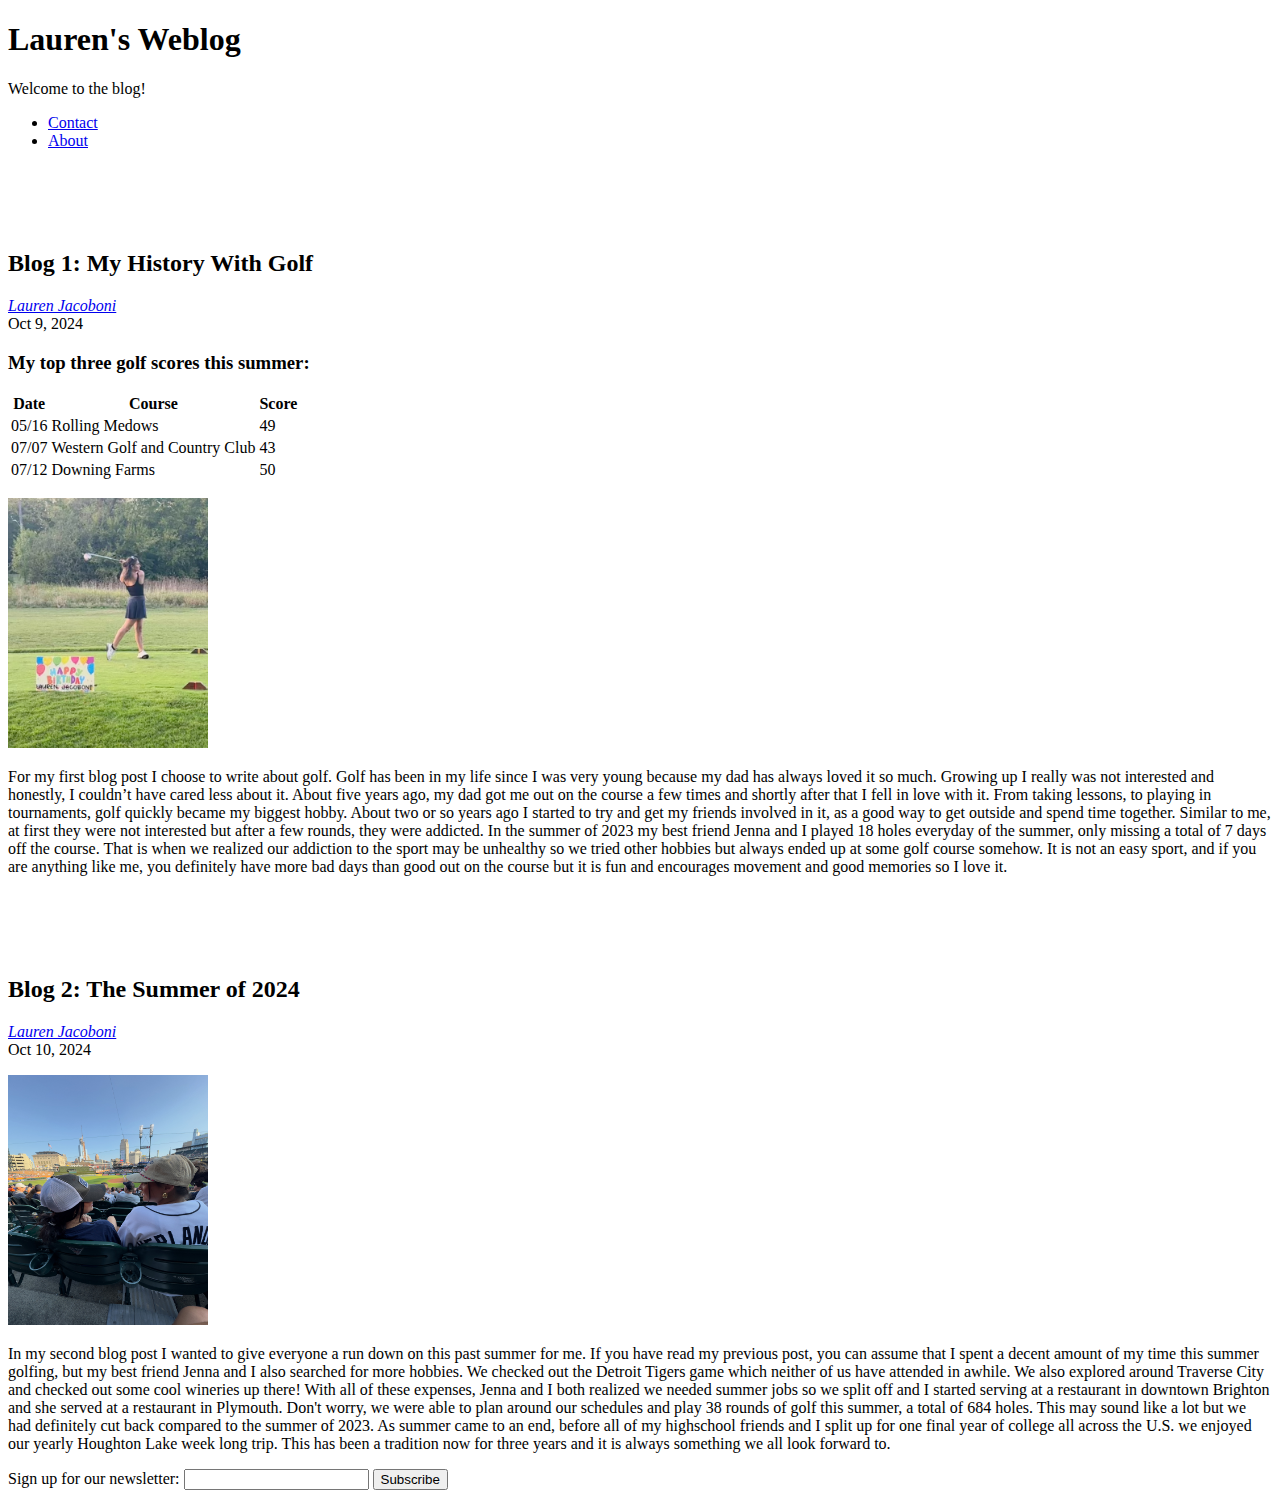
==== index.html @ e2de6ac0 "Added Table and email newletter signup" ====
<!DOCTYPE html>
<html lang="en">
<head>
    <meta charset="UTF-8">
    <meta name="viewport" content="width=device-width, initial-scale=1.0">
    <title>Lauren's Blog</title>
</head>
<body>
    <header>
        <h1>Lauren's Weblog</h1>
        <p>Welcome to the blog!</p>
        <nav>
            <ul>
                <li><a href="contact.html">Contact</a></li>
                <li><a href="about.html">About</a></li>
            </ul>
        </nav> 
    </header>   
    <section id="blog">
        <article class="blog-post" style="margin-top: 100px;">
            <h2>Blog 1: My History With Golf</h2>
            <address class="author"><a rel="author" href="www.linkedin.com/in/lauren-j-526903240">Lauren Jacoboni</a></address>
            <time datetime="2024-10-09" title="October 9, 2024">Oct 9, 2024</time>
            <h3>My top three golf scores this summer:</h3>
            <table>
                <tr>
                    <th>Date</th>
                    <th>Course</th>
                    <th>Score</th>
                </tr>
                <tr>
                    <td>05/16 </td>
                    <td>Rolling Medows</td>
                    <td> 49</td>
                </tr>
                <tr>
                    <td>07/07  </td>
                    <td>Western Golf and Country Club</td>
                    <td> 43</td>
                </tr>
                <tr>
                    <td>07/12  </td>
                    <td>Downing Farms</td>
                    <td> 50</td>
                </tr>
            </table>
            <p><img alt="Me swinging a golf club at Western Golf and Country Club on my birthday." src="images/Golf.jpg" width="200" height="250" /></p>
            <p>
                For my first blog post I choose to write about golf. Golf has been in my life since I was very young because my dad has always loved it so much. Growing up I really was not interested and honestly, I couldn’t have cared less about it. About five years ago, my dad got me out on the course a few times and shortly after that I fell in love with it. From taking lessons, to playing in tournaments, golf quickly became my biggest hobby. About two or so years ago I started to try and get my friends involved in it, as a good way to get outside and spend time together. Similar to me, at first they were not interested but after a few rounds, they were addicted. In the summer of 2023 my best friend Jenna and I played 18 holes everyday of the summer, only missing a total of 7 days off the course. That is when we realized our addiction to the sport may be unhealthy so we tried other hobbies but always ended up at some golf course somehow. It is not an easy sport, and if you are anything like me, you definitely have more bad days than good out on the course but it is fun and encourages movement and good memories so I love it. 
            </p>
        </article>
        <article class="blog-post" style="margin-top: 100px;">
            <h2>Blog 2: The Summer of 2024</h2>
            <address class="author"><a rel="author" href="www.linkedin.com/in/lauren-j-526903240">Lauren Jacoboni</a></address>
            <time datetime="2024-10-10" title="October 10, 2024">Oct 10, 2024</time>
            <p><img alt="My friend Jenna and I at the Detroit tigers game." src="images/Tigers.jpeg" width="200" height="250" /></p>
            <p>
                In my second blog post I wanted to give everyone a run down on this past summer for me. If you have read my previous post, you can assume that I spent a decent amount of my time this summer golfing, but my best friend Jenna and I also searched for more hobbies. We checked out the Detroit Tigers game which neither of us have attended in awhile. We also explored around Traverse City and checked out some cool wineries up there! With all of these expenses, Jenna and I both realized we needed summer jobs so we split off and I started serving at a restaurant in downtown Brighton and she served at a restaurant in Plymouth. Don't worry, we were able to plan around our schedules and play 38 rounds of golf this summer,  a total of  684 holes. This may sound like a lot but we had definitely cut back compared to the summer of 2023. As summer came to an end, before all of my highschool friends and I split up for one final year of college all across the U.S. we enjoyed our yearly Houghton Lake week long trip. This has been a tradition now for three years and it is always something we all look forward to. 
            </p>
        </article>
    </section>
    <section>
        <form>
            <label>Sign up for our newsletter:
                <input type="text">
            </label>
            <button>Subscribe</button>
        </form>
    </section>
</body>
</html>
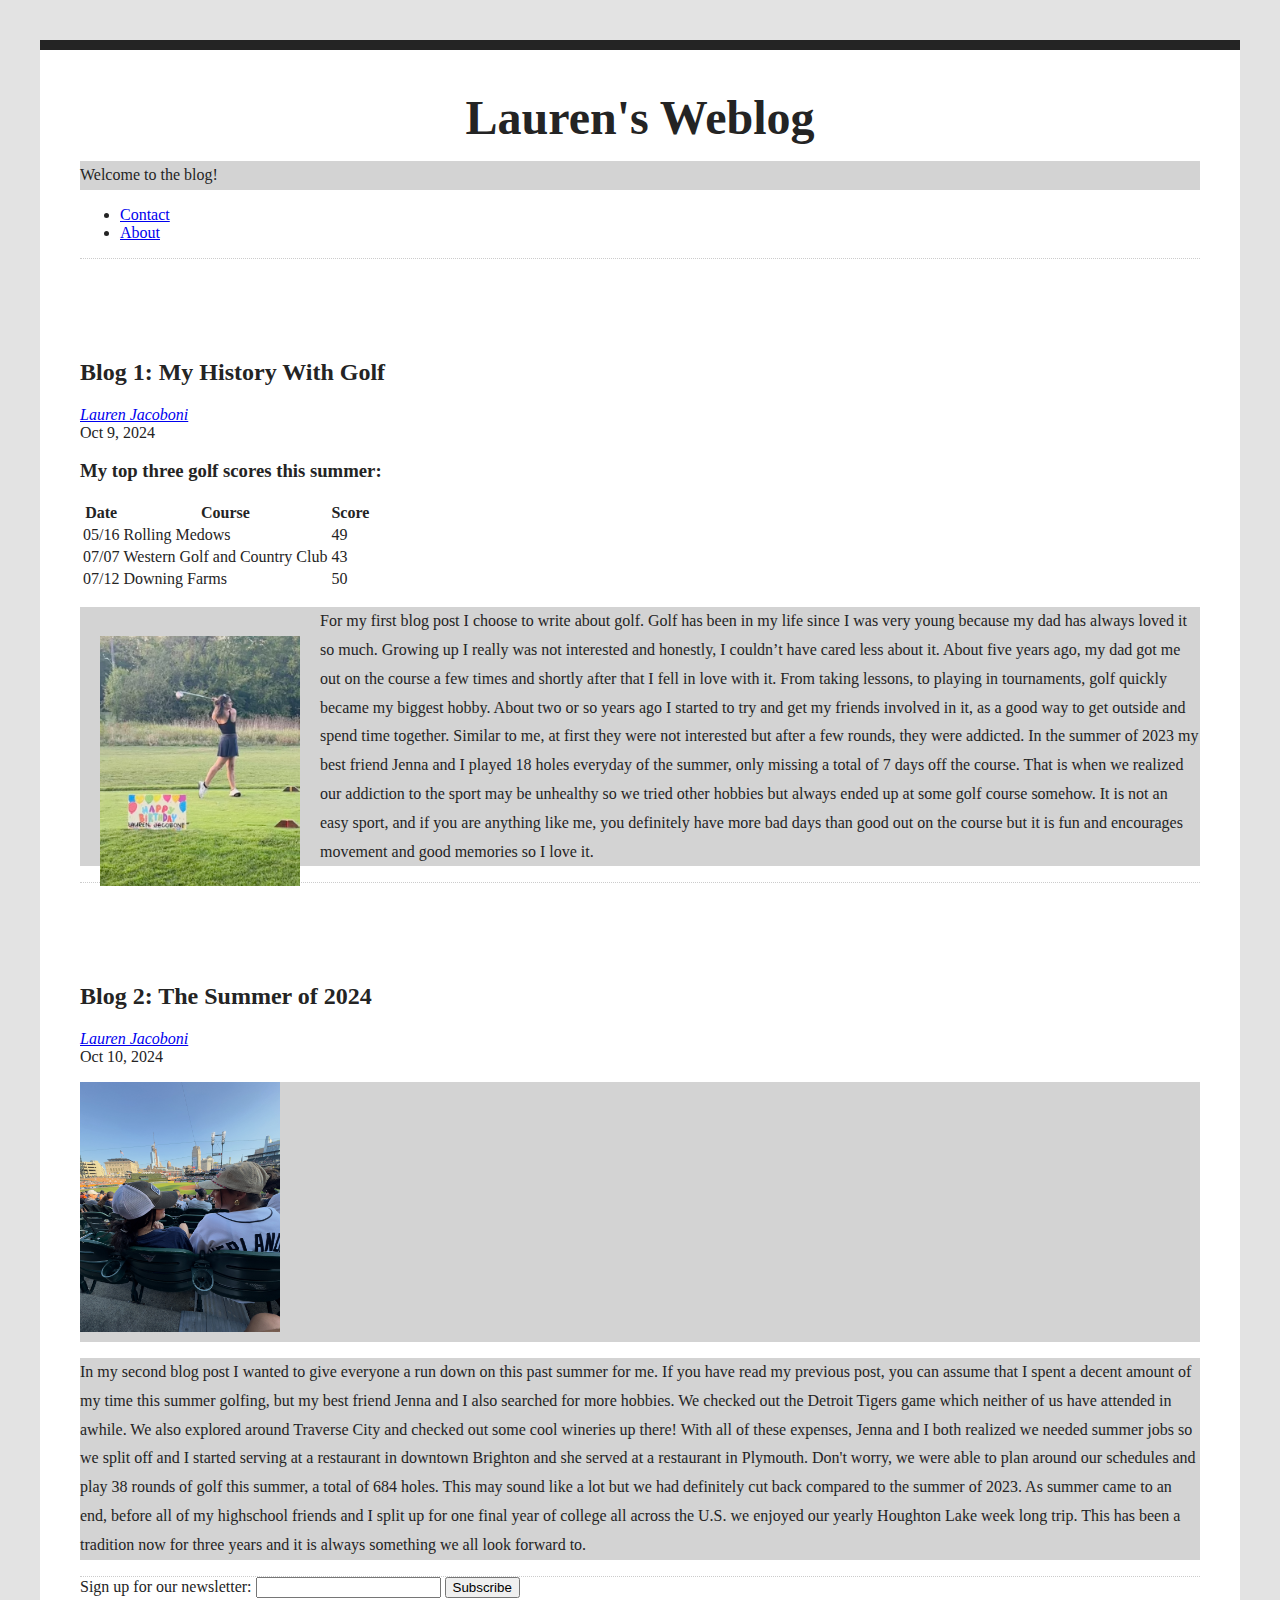
==== commit 879fdcd0: "added Style.css file" ====
--- a/index.html
+++ b/index.html
@@ -3,6 +3,7 @@
 <head>
     <meta charset="UTF-8">
     <meta name="viewport" content="width=device-width, initial-scale=1.0">
+    <link rel="stylesheet" href="style.css">
     <title>Lauren's Blog</title>
 </head>
 <body>
@@ -44,7 +45,9 @@
                     <td> 50</td>
                 </tr>
             </table>
-            <p><img alt="Me swinging a golf club at Western Golf and Country Club on my birthday." src="images/Golf.jpg" width="200" height="250" /></p>
+            <div class="Golf-Picture">
+                <img src="images/Golf.jpg" alt="Me swinging a golf club at Western Golf and Country Club on my birthday." width="200" height="250">
+            </div>
             <p>
                 For my first blog post I choose to write about golf. Golf has been in my life since I was very young because my dad has always loved it so much. Growing up I really was not interested and honestly, I couldn’t have cared less about it. About five years ago, my dad got me out on the course a few times and shortly after that I fell in love with it. From taking lessons, to playing in tournaments, golf quickly became my biggest hobby. About two or so years ago I started to try and get my friends involved in it, as a good way to get outside and spend time together. Similar to me, at first they were not interested but after a few rounds, they were addicted. In the summer of 2023 my best friend Jenna and I played 18 holes everyday of the summer, only missing a total of 7 days off the course. That is when we realized our addiction to the sport may be unhealthy so we tried other hobbies but always ended up at some golf course somehow. It is not an easy sport, and if you are anything like me, you definitely have more bad days than good out on the course but it is fun and encourages movement and good memories so I love it. 
             </p>
@@ -69,3 +72,5 @@
     </section>
 </body>
 </html>
+
+
--- a/style.css
+++ b/style.css
@@ -0,0 +1,38 @@
+html{ 
+    background: #e3e3e3;
+}
+
+body{
+    font-family: Cambria, Cochin, Georgia, Times, 'Times New Roman', serif;
+    margin: 40px;
+    padding: 40px;
+    color: #242424;
+    border-top: 10px solid #242424;
+    background: #fff;
+}
+
+h1{
+    font-size: 3em;
+    margin: 0;
+    text-align: center;
+}
+
+p{
+    line-height: 1.8em;
+    text-align: left;
+    background-color: lightgray;
+
+}
+.Golf-Picture{
+    margin-top: 25px;
+    float: left;
+    padding: 20px;
+}
+
+#blog{
+    border-top: 1px dotted #ccc;
+}
+
+.blog-post{
+    border-bottom: 1px dotted #ccc;
+}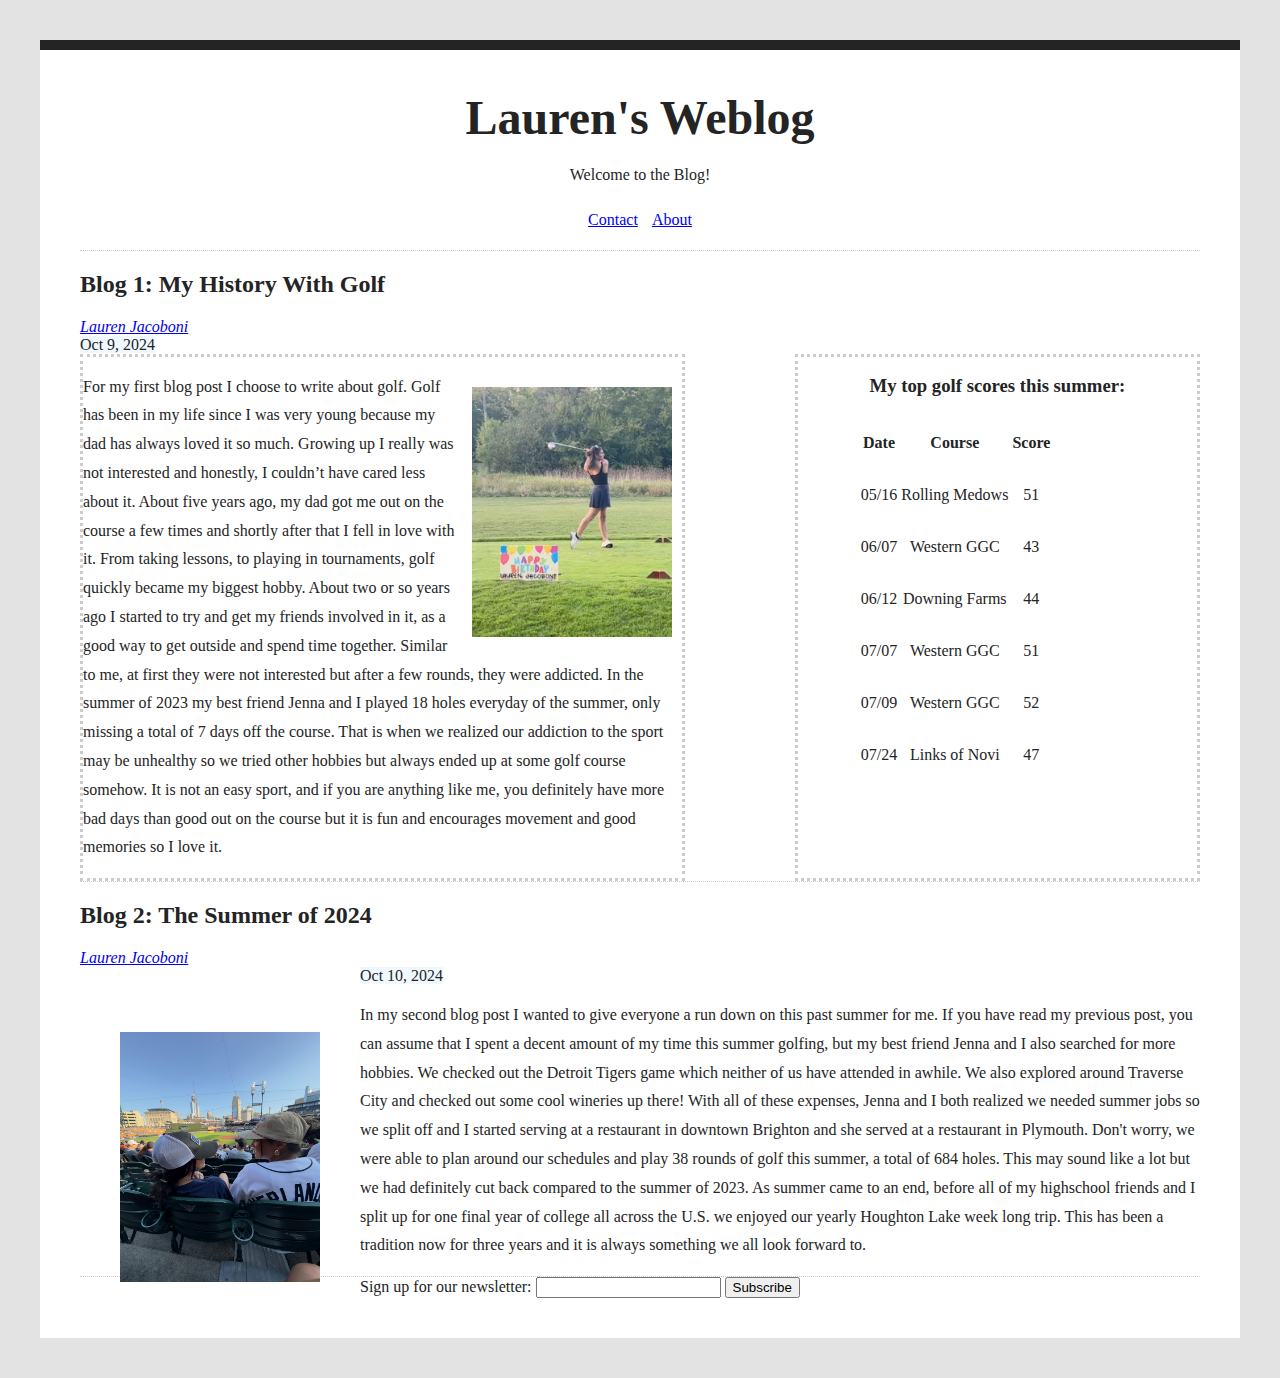
==== commit f2d6de6f: "Update to Contact and About HTML" ====
--- a/index.html
+++ b/index.html
@@ -7,61 +7,83 @@
     <title>Lauren's Blog</title>
 </head>
 <body>
-    <header>
-        <h1>Lauren's Weblog</h1>
-        <p>Welcome to the blog!</p>
-        <nav>
-            <ul>
-                <li><a href="contact.html">Contact</a></li>
-                <li><a href="about.html">About</a></li>
-            </ul>
-        </nav> 
-    </header>   
+    <div class="sticky">
+        <header>
+            <h1>Lauren's Weblog</h1>
+            <p class="smallerhead">Welcome to the Blog!</p>
+            <nav>
+                <ul>
+                    <li><a href="contact.html">Contact</a></li>
+                    <li><a href="about.html">About</a></li>
+                </ul>
+            </nav> 
+        </header> 
+    </div>  
     <section id="blog">
-        <article class="blog-post" style="margin-top: 100px;">
+        <article class="blog-post">
             <h2>Blog 1: My History With Golf</h2>
             <address class="author"><a rel="author" href="www.linkedin.com/in/lauren-j-526903240">Lauren Jacoboni</a></address>
             <time datetime="2024-10-09" title="October 9, 2024">Oct 9, 2024</time>
-            <h3>My top three golf scores this summer:</h3>
-            <table>
-                <tr>
-                    <th>Date</th>
-                    <th>Course</th>
-                    <th>Score</th>
-                </tr>
-                <tr>
-                    <td>05/16 </td>
-                    <td>Rolling Medows</td>
-                    <td> 49</td>
-                </tr>
-                <tr>
-                    <td>07/07  </td>
-                    <td>Western Golf and Country Club</td>
-                    <td> 43</td>
-                </tr>
-                <tr>
-                    <td>07/12  </td>
-                    <td>Downing Farms</td>
-                    <td> 50</td>
-                </tr>
-            </table>
-            <div class="Golf-Picture">
-                <img src="images/Golf.jpg" alt="Me swinging a golf club at Western Golf and Country Club on my birthday." width="200" height="250">
-            </div>
-            <p>
-                For my first blog post I choose to write about golf. Golf has been in my life since I was very young because my dad has always loved it so much. Growing up I really was not interested and honestly, I couldn’t have cared less about it. About five years ago, my dad got me out on the course a few times and shortly after that I fell in love with it. From taking lessons, to playing in tournaments, golf quickly became my biggest hobby. About two or so years ago I started to try and get my friends involved in it, as a good way to get outside and spend time together. Similar to me, at first they were not interested but after a few rounds, they were addicted. In the summer of 2023 my best friend Jenna and I played 18 holes everyday of the summer, only missing a total of 7 days off the course. That is when we realized our addiction to the sport may be unhealthy so we tried other hobbies but always ended up at some golf course somehow. It is not an easy sport, and if you are anything like me, you definitely have more bad days than good out on the course but it is fun and encourages movement and good memories so I love it. 
-            </p>
+            <section id="flexbox">
+                <article id="flex1">
+                    <div class="Golf-Picture">
+                        <img src="images/Golf.jpg" alt="Me swinging a golf club at Western Golf and Country Club on my birthday." width="200" height="250">
+                    </div>
+                    <p>For my first blog post I choose to write about golf. Golf has been in my life since I was very young because my dad has always loved it so much. Growing up I really was not interested and honestly, I couldn’t have cared less about it. About five years ago, my dad got me out on the course a few times and shortly after that I fell in love with it. From taking lessons, to playing in tournaments, golf quickly became my biggest hobby. About two or so years ago I started to try and get my friends involved in it, as a good way to get outside and spend time together. Similar to me, at first they were not interested but after a few rounds, they were addicted. In the summer of 2023 my best friend Jenna and I played 18 holes everyday of the summer, only missing a total of 7 days off the course. That is when we realized our addiction to the sport may be unhealthy so we tried other hobbies but always ended up at some golf course somehow. It is not an easy sport, and if you are anything like me, you definitely have more bad days than good out on the course but it is fun and encourages movement and good memories so I love it. </p>
+                </article>
+                <article id="flex2">   
+                    <table>
+                        <h3>My top golf scores this summer:</h3>
+                        <tr>
+                            <th>Date</th>
+                            <th>Course</th>
+                            <th>Score</th>
+                        </tr>
+                        <tr>
+                            <td>05/16 </td>
+                            <td>Rolling Medows</td>
+                            <td>51</td> 
+                        </tr>
+                        <tr>
+                            <td>06/07  </td>
+                            <td>Western GGC</td>
+                            <td> 43</td>
+                        </tr>
+                        <tr>
+                            <td>06/12  </td>
+                            <td>Downing Farms</td>
+                            <td>44</td>
+                        </tr>
+                        <tr>
+                            <td>07/07  </td>
+                            <td>Western GGC</td>
+                            <td>51</td>
+                        </tr>
+                        <tr>
+                            <td>07/09  </td>
+                            <td>Western GGC</td>
+                            <td> 52</td>
+                        </tr>
+                        <tr>
+                            <td>07/24  </td>
+                            <td>Links of Novi</td>
+                            <td> 47</td>
+                        </tr>
+                    </table>
+                </article> 
+            </section>
         </article>
-        <article class="blog-post" style="margin-top: 100px;">
+        <article class="blog-post">
             <h2>Blog 2: The Summer of 2024</h2>
             <address class="author"><a rel="author" href="www.linkedin.com/in/lauren-j-526903240">Lauren Jacoboni</a></address>
             <time datetime="2024-10-10" title="October 10, 2024">Oct 10, 2024</time>
-            <p><img alt="My friend Jenna and I at the Detroit tigers game." src="images/Tigers.jpeg" width="200" height="250" /></p>
-            <p>
-                In my second blog post I wanted to give everyone a run down on this past summer for me. If you have read my previous post, you can assume that I spent a decent amount of my time this summer golfing, but my best friend Jenna and I also searched for more hobbies. We checked out the Detroit Tigers game which neither of us have attended in awhile. We also explored around Traverse City and checked out some cool wineries up there! With all of these expenses, Jenna and I both realized we needed summer jobs so we split off and I started serving at a restaurant in downtown Brighton and she served at a restaurant in Plymouth. Don't worry, we were able to plan around our schedules and play 38 rounds of golf this summer,  a total of  684 holes. This may sound like a lot but we had definitely cut back compared to the summer of 2023. As summer came to an end, before all of my highschool friends and I split up for one final year of college all across the U.S. we enjoyed our yearly Houghton Lake week long trip. This has been a tradition now for three years and it is always something we all look forward to. 
-            </p>
+            <div class="Tigers-Picture">
+                <img alt="My friend Jenna and I at the Detroit tigers game." src="images/Tigers.jpeg" width="200" height="250" />
+            </div>
+            <p>In my second blog post I wanted to give everyone a run down on this past summer for me. If you have read my previous post, you can assume that I spent a decent amount of my time this summer golfing, but my best friend Jenna and I also searched for more hobbies. We checked out the Detroit Tigers game which neither of us have attended in awhile. We also explored around Traverse City and checked out some cool wineries up there! With all of these expenses, Jenna and I both realized we needed summer jobs so we split off and I started serving at a restaurant in downtown Brighton and she served at a restaurant in Plymouth. Don't worry, we were able to plan around our schedules and play 38 rounds of golf this summer,  a total of  684 holes. This may sound like a lot but we had definitely cut back compared to the summer of 2023. As summer came to an end, before all of my highschool friends and I split up for one final year of college all across the U.S. we enjoyed our yearly Houghton Lake week long trip. This has been a tradition now for three years and it is always something we all look forward to. </p>
         </article>
     </section>
+
     <section>
         <form>
             <label>Sign up for our newsletter:
@@ -70,6 +92,7 @@
             <button>Subscribe</button>
         </form>
     </section>
+
 </body>
 </html>
 
--- a/style.css
+++ b/style.css
@@ -11,23 +11,43 @@
     background: #fff;
 }
 
+.sticky{
+    background-color: white;
+    position: -webkit-sticky;
+    position: sticky;
+    top:0;
+}
+
+.smallerhead{
+    text-align: center;
+    background-color: white;
+}
+
 h1{
     font-size: 3em;
     margin: 0;
     text-align: center;
 }
 
+
+nav {
+    text-align: center;
+    margin-left:-40px;
+}
+
+nav li {
+    list-style-type: none;
+    display: inline-block;
+    padding: 5px;
+}
+
+
+
 p{
     line-height: 1.8em;
     text-align: left;
-    background-color: lightgray;
+}
 
-}
-.Golf-Picture{
-    margin-top: 25px;
-    float: left;
-    padding: 20px;
-}
 
 #blog{
     border-top: 1px dotted #ccc;
@@ -35,4 +55,58 @@
 
 .blog-post{
     border-bottom: 1px dotted #ccc;
-}+}
+
+
+time[title]{
+    background-color: #f0f8ff ;
+}
+
+#flexbox{
+    display: flex;
+}
+
+table{
+    text-align: center;
+    line-height: 3em;
+    margin-left: 60px;
+}
+
+h3{
+    text-align: center;
+}
+
+#flexbox #flex1{
+    flex: 3;
+    padding-right: 0px;
+    border: dotted #ccc;
+    margin-right: 10px;
+
+}
+#flexbox #flex2{
+    flex: 2;
+    border: dotted #ccc;
+    text-align: center;
+    margin-left: 100px;
+
+}
+
+.Tigers-Picture{
+    margin-top: 25px;
+    float: left;
+    padding: 40px;
+
+}
+
+.Golf-Picture{
+    margin-top: 20px;
+    padding: 10px;
+    float: right;
+
+}
+
+.About-picture{
+    margin-top: 25px;
+    float: right;
+    padding: 20px;
+}
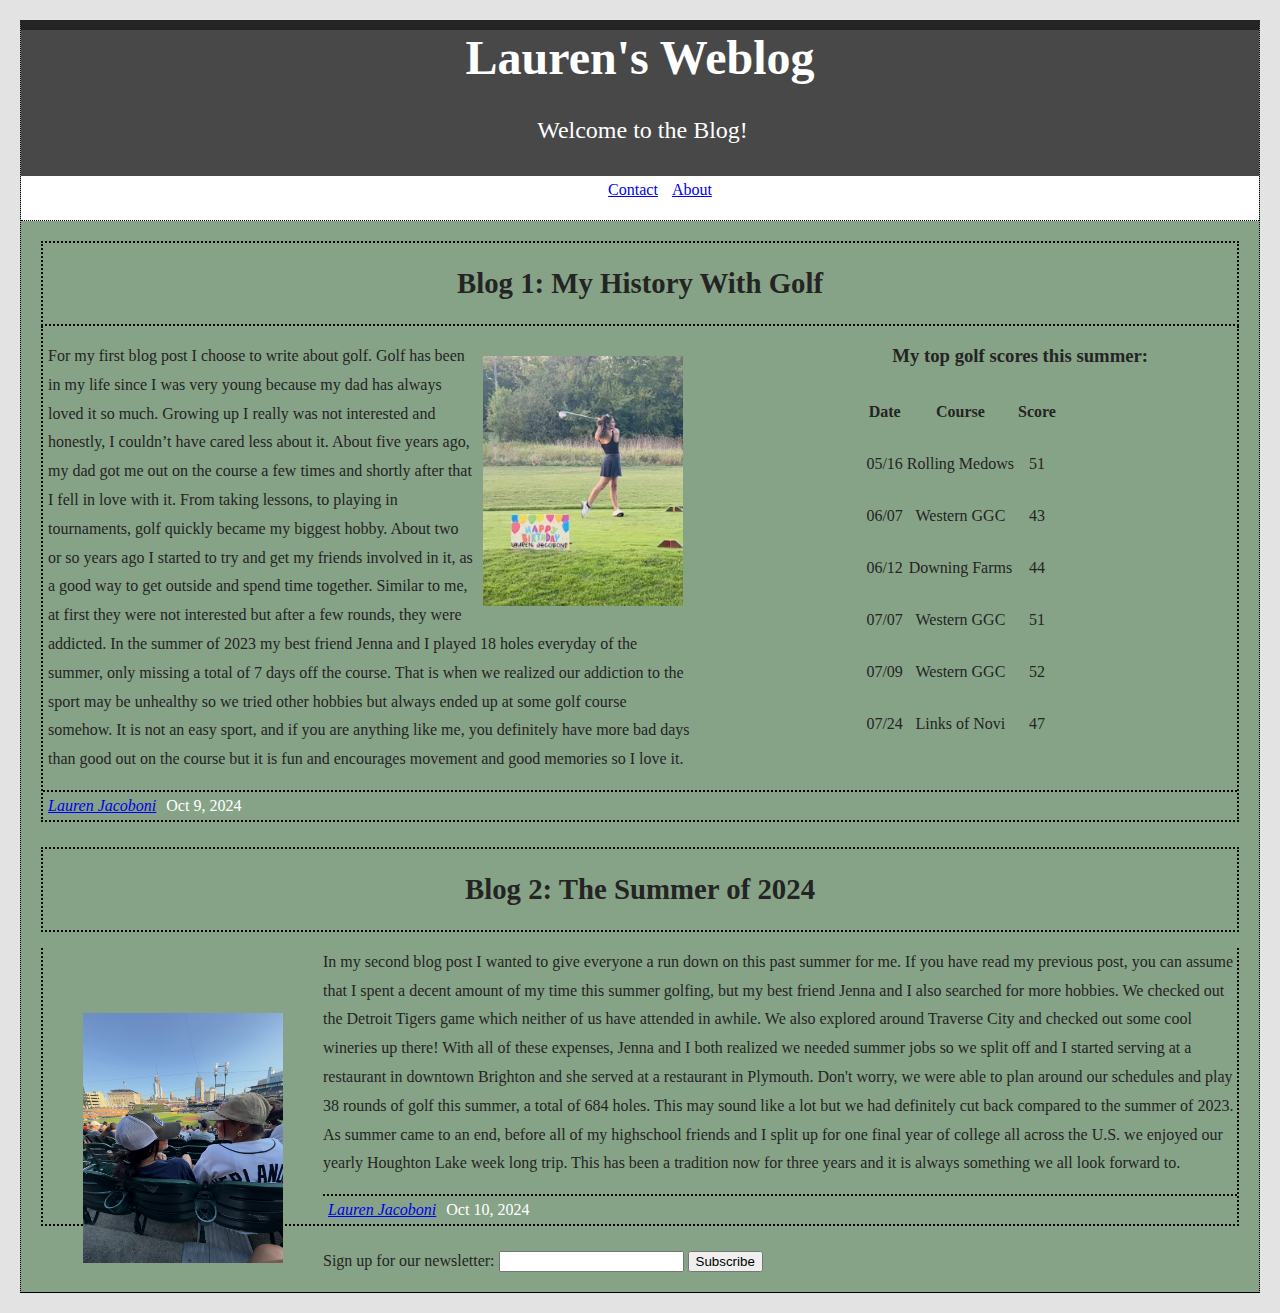
==== commit abf3e25c: "html border updates" ====
--- a/index.html
+++ b/index.html
@@ -20,10 +20,10 @@
         </header> 
     </div>  
     <section id="blog">
+        <section class="blogheaders">
+            <h2>Blog 1: My History With Golf</h2>
+        </section>
         <article class="blog-post">
-            <h2>Blog 1: My History With Golf</h2>
-            <address class="author"><a rel="author" href="www.linkedin.com/in/lauren-j-526903240">Lauren Jacoboni</a></address>
-            <time datetime="2024-10-09" title="October 9, 2024">Oct 9, 2024</time>
             <section id="flexbox">
                 <article id="flex1">
                     <div class="Golf-Picture">
@@ -70,17 +70,25 @@
                             <td> 47</td>
                         </tr>
                     </table>
-                </article> 
+                </article>
             </section>
+            <section class="authorandtime">
+                <address class="author"><a rel="author" href="www.linkedin.com/in/lauren-j-526903240">Lauren Jacoboni</a></address>
+                <time datetime="2024-10-09" title="October 9, 2024">Oct 9, 2024</time>
+            </section> 
         </article>
+        <section class="blogheaders">
+        <h2>Blog 2: The Summer of 2024</h2>
+        </section>
         <article class="blog-post">
-            <h2>Blog 2: The Summer of 2024</h2>
-            <address class="author"><a rel="author" href="www.linkedin.com/in/lauren-j-526903240">Lauren Jacoboni</a></address>
-            <time datetime="2024-10-10" title="October 10, 2024">Oct 10, 2024</time>
             <div class="Tigers-Picture">
                 <img alt="My friend Jenna and I at the Detroit tigers game." src="images/Tigers.jpeg" width="200" height="250" />
             </div>
             <p>In my second blog post I wanted to give everyone a run down on this past summer for me. If you have read my previous post, you can assume that I spent a decent amount of my time this summer golfing, but my best friend Jenna and I also searched for more hobbies. We checked out the Detroit Tigers game which neither of us have attended in awhile. We also explored around Traverse City and checked out some cool wineries up there! With all of these expenses, Jenna and I both realized we needed summer jobs so we split off and I started serving at a restaurant in downtown Brighton and she served at a restaurant in Plymouth. Don't worry, we were able to plan around our schedules and play 38 rounds of golf this summer,  a total of  684 holes. This may sound like a lot but we had definitely cut back compared to the summer of 2023. As summer came to an end, before all of my highschool friends and I split up for one final year of college all across the U.S. we enjoyed our yearly Houghton Lake week long trip. This has been a tradition now for three years and it is always something we all look forward to. </p>
+            <section class="authorandtime">
+                <address class="author"><a rel="author" href="www.linkedin.com/in/lauren-j-526903240">Lauren Jacoboni</a></address>
+                <time datetime="2024-10-10" title="October 10, 2024">Oct 10, 2024</time>
+            </section>
         </article>
     </section>
 
--- a/style.css
+++ b/style.css
@@ -4,35 +4,47 @@
 
 body{
     font-family: Cambria, Cochin, Georgia, Times, 'Times New Roman', serif;
-    margin: 40px;
-    padding: 40px;
+    margin: 20px;
+    padding: 20px;
     color: #242424;
     border-top: 10px solid #242424;
-    background: #fff;
+    background: #87a387;
+    border-right: 1px dotted #000000;
+    border-left: 1px dotted #000000;
+    border-bottom: 1px solid black;
 }
 
 .sticky{
-    background-color: white;
+    background-color: rgb(72, 72, 73);
     position: -webkit-sticky;
     position: sticky;
     top:0;
+    margin-left: -20px;
+    margin-right: -20px;
+    margin-top: -20px;
+    margin-bottom: 40px;
 }
 
 .smallerhead{
     text-align: center;
-    background-color: white;
+    font-size: 1.5em;
+    background-color: rgb(72, 72, 73);
+    color: white;
 }
 
 h1{
     font-size: 3em;
     margin: 0;
-    text-align: center;
+    text-align: center; 
+    color: white;  
 }
 
 
 nav {
     text-align: center;
-    margin-left:-40px;
+    background-color: white;
+    margin-bottom: -20px;
+    border-bottom: dotted 1px #000000;
 }
 
 nav li {
@@ -41,29 +53,53 @@
     padding: 5px;
 }
 
+h2{
 
+}
 
 p{
     line-height: 1.8em;
     text-align: left;
+    margin-left: 5px;
 }
 
+#blog{
+    margin-bottom: 15px;
+}
+ 
 
-#blog{
-    border-top: 1px dotted #ccc;
+.blogheaders{
+    font-size: 1.2em;
+    text-align: center;
+    border: 2px dotted black;
 }
 
 .blog-post{
-    border-bottom: 1px dotted #ccc;
+    margin-bottom: 25px;
+    border-bottom: 2px dotted black;
+    border-right: 2px dotted black;
+    border-left: 2px dotted black;
 }
 
-
 time[title]{
-    background-color: #f0f8ff ;
+    margin-left: 10px;
+    color: white;
 }
 
 #flexbox{
     display: flex;
+}
+
+#flexbox #flex1{
+    flex: 3;
+    padding-right: 0px;
+    margin-right: 10px;
+}
+
+#flexbox #flex2{
+    flex: 2;
+    text-align: center;
+    margin-left: 100px;
 }
 
 table{
@@ -72,23 +108,14 @@
     margin-left: 60px;
 }
 
+.authorandtime{
+    display: flex;
+    border-top: 2px dotted black;
+    padding: 5px;
+}
+
 h3{
     text-align: center;
-}
-
-#flexbox #flex1{
-    flex: 3;
-    padding-right: 0px;
-    border: dotted #ccc;
-    margin-right: 10px;
-
-}
-#flexbox #flex2{
-    flex: 2;
-    border: dotted #ccc;
-    text-align: center;
-    margin-left: 100px;
-
 }
 
 .Tigers-Picture{
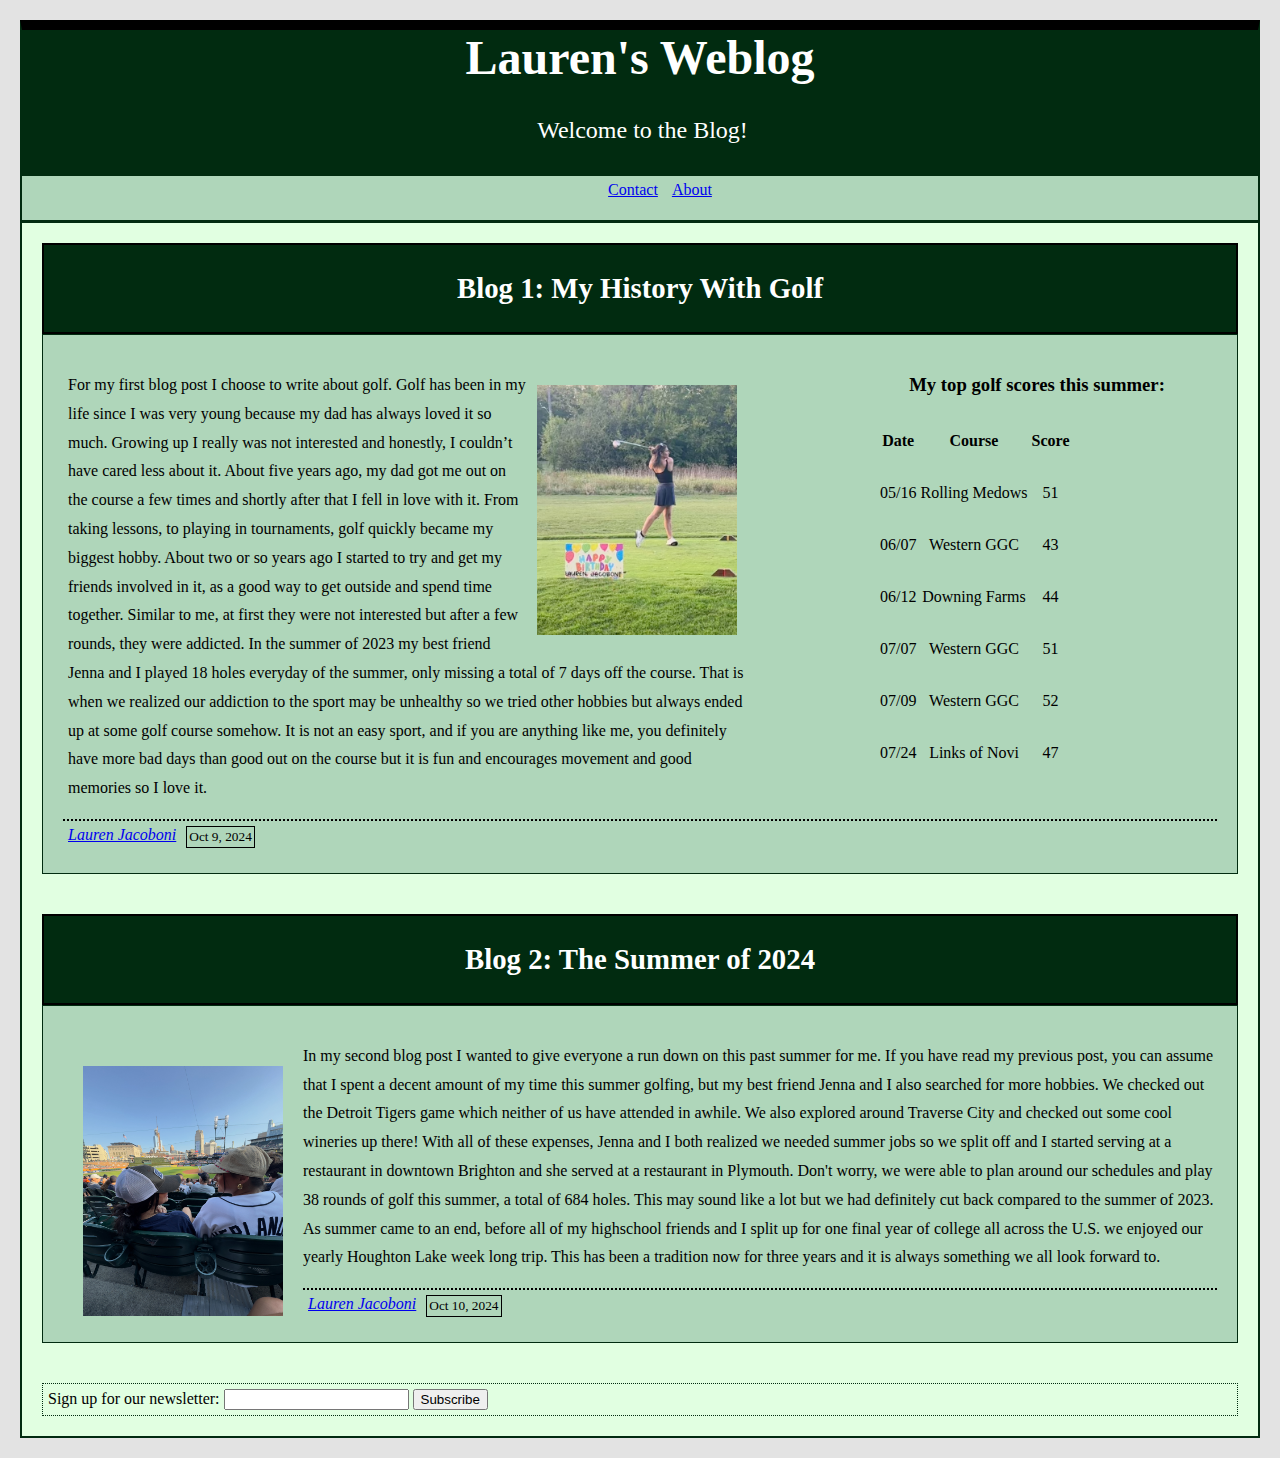
==== commit 2a704271: "color updates and borders" ====
--- a/index.html
+++ b/index.html
@@ -19,7 +19,7 @@
             </nav> 
         </header> 
     </div>  
-    <section id="blog">
+    <section class="blog">
         <section class="blogheaders">
             <h2>Blog 1: My History With Golf</h2>
         </section>
@@ -92,7 +92,7 @@
         </article>
     </section>
 
-    <section>
+    <section class="newsletter">
         <form>
             <label>Sign up for our newsletter:
                 <input type="text">
--- a/style.css
+++ b/style.css
@@ -6,16 +6,15 @@
     font-family: Cambria, Cochin, Georgia, Times, 'Times New Roman', serif;
     margin: 20px;
     padding: 20px;
-    color: #242424;
-    border-top: 10px solid #242424;
-    background: #87a387;
-    border-right: 1px dotted #000000;
-    border-left: 1px dotted #000000;
-    border-bottom: 1px solid black;
+    border-top: 10px solid black;
+    background: #e1ffe1;
+    border-right: 2px solid rgb(1, 43, 16);
+    border-left: 2px solid rgb(1, 43, 16);
+    border-bottom: 2px solid rgb(1, 43, 16);
 }
 
 .sticky{
-    background-color: rgb(72, 72, 73);
+    background-color: rgb(1, 43, 16);
     position: -webkit-sticky;
     position: sticky;
     top:0;
@@ -28,7 +27,7 @@
 .smallerhead{
     text-align: center;
     font-size: 1.5em;
-    background-color: rgb(72, 72, 73);
+    background-color: rgb(1, 43, 16);
     color: white;
 }
 
@@ -42,9 +41,9 @@
 
 nav {
     text-align: center;
-    background-color: white;
+    background-color: rgb(175, 214, 186);
     margin-bottom: -20px;
-    border-bottom: dotted 1px #000000;
+    border-bottom: solid 3px rgb(1, 43, 16);
 }
 
 nav li {
@@ -53,17 +52,13 @@
     padding: 5px;
 }
 
-h2{
-
-}
-
 p{
     line-height: 1.8em;
     text-align: left;
     margin-left: 5px;
 }
 
-#blog{
+.blog{
     margin-bottom: 15px;
 }
  
@@ -71,19 +66,27 @@
 .blogheaders{
     font-size: 1.2em;
     text-align: center;
-    border: 2px dotted black;
+    border: 2px solid black;
+    border-bottom: 2px solid black;
+    background-color: rgb(1, 43, 16);
+    color: white;
+    padding: 3px;
 }
 
 .blog-post{
-    margin-bottom: 25px;
-    border-bottom: 2px dotted black;
-    border-right: 2px dotted black;
-    border-left: 2px dotted black;
+    margin-bottom: 40px;
+    border: 1px solid rgb(1, 43, 16);
+    background-color: rgb(175, 214, 186);
+    margin-top: -px;
+    padding: 20px;
 }
 
 time[title]{
     margin-left: 10px;
-    color: white;
+    color: black;
+    border: 1px solid black;
+    padding: 2px;
+    font-size: smaller;
 }
 
 #flexbox{
@@ -91,7 +94,7 @@
 }
 
 #flexbox #flex1{
-    flex: 3;
+    flex: 3.8;
     padding-right: 0px;
     margin-right: 10px;
 }
@@ -105,7 +108,7 @@
 table{
     text-align: center;
     line-height: 3em;
-    margin-left: 60px;
+    margin-left: 20px;
 }
 
 .authorandtime{
@@ -119,9 +122,9 @@
 }
 
 .Tigers-Picture{
-    margin-top: 25px;
+    margin-top: 20px;
     float: left;
-    padding: 40px;
+    padding: 20px;
 
 }
 
@@ -133,7 +136,19 @@
 }
 
 .About-picture{
-    margin-top: 25px;
-    float: right;
+    margin-top: 8px;
+    float: left;
     padding: 20px;
 }
+
+.newsletter{
+    margin-top: 20px;
+    border: 1px dotted rgb(1, 43, 16);
+    padding: 5px;
+}
+
+#hobbies li{
+    text-align: center;
+    list-style-type: none;
+    line-height: 2em;
+}
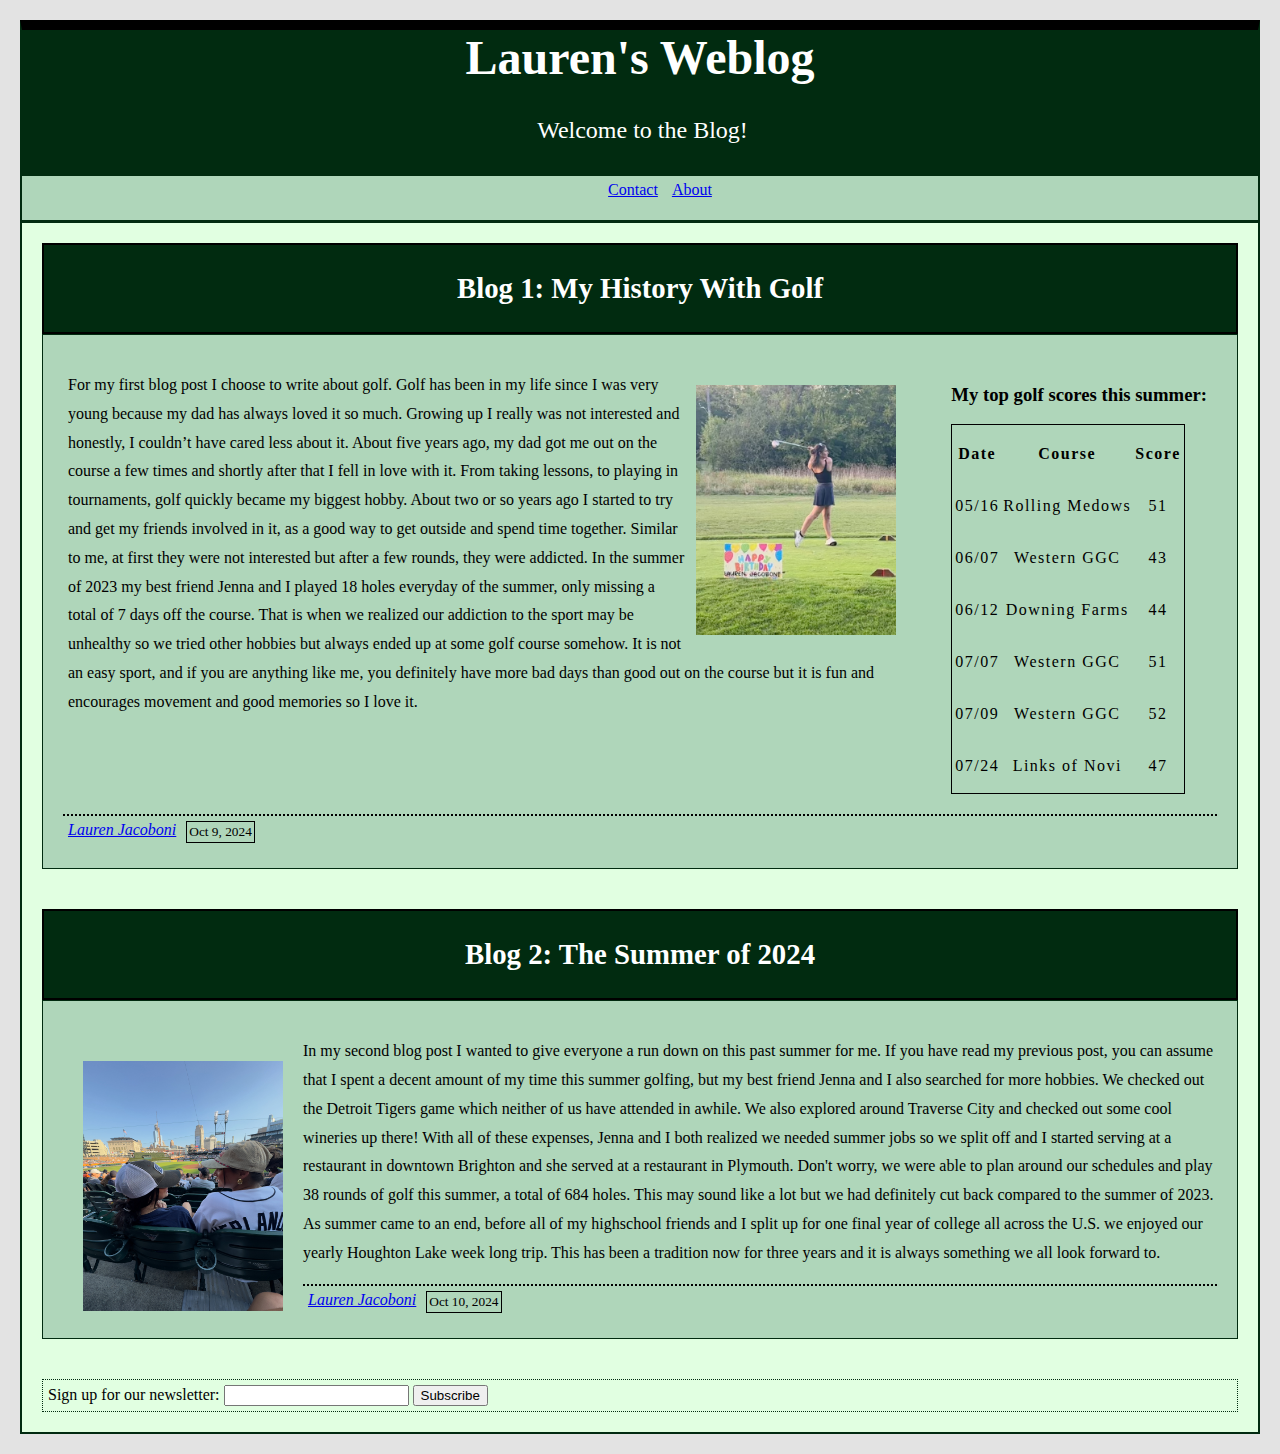
==== commit c581137e: "update to table" ====
--- a/index.html
+++ b/index.html
@@ -24,16 +24,18 @@
             <h2>Blog 1: My History With Golf</h2>
         </section>
         <article class="blog-post">
-            <section id="flexbox">
-                <article id="flex1">
+            <section class="flexbox">
+                <article class="flex1">
                     <div class="Golf-Picture">
                         <img src="images/Golf.jpg" alt="Me swinging a golf club at Western Golf and Country Club on my birthday." width="200" height="250">
                     </div>
                     <p>For my first blog post I choose to write about golf. Golf has been in my life since I was very young because my dad has always loved it so much. Growing up I really was not interested and honestly, I couldn’t have cared less about it. About five years ago, my dad got me out on the course a few times and shortly after that I fell in love with it. From taking lessons, to playing in tournaments, golf quickly became my biggest hobby. About two or so years ago I started to try and get my friends involved in it, as a good way to get outside and spend time together. Similar to me, at first they were not interested but after a few rounds, they were addicted. In the summer of 2023 my best friend Jenna and I played 18 holes everyday of the summer, only missing a total of 7 days off the course. That is when we realized our addiction to the sport may be unhealthy so we tried other hobbies but always ended up at some golf course somehow. It is not an easy sport, and if you are anything like me, you definitely have more bad days than good out on the course but it is fun and encourages movement and good memories so I love it. </p>
                 </article>
-                <article id="flex2">   
+                <article class="flex2">   
                     <table>
-                        <h3>My top golf scores this summer:</h3>
+                        <tr>
+                            <h3>My top golf scores this summer:</h3>
+                        </tr>
                         <tr>
                             <th>Date</th>
                             <th>Course</th>
@@ -41,7 +43,7 @@
                         </tr>
                         <tr>
                             <td>05/16 </td>
-                            <td>Rolling Medows</td>
+                            <td> Rolling Medows</td>
                             <td>51</td> 
                         </tr>
                         <tr>
@@ -51,22 +53,22 @@
                         </tr>
                         <tr>
                             <td>06/12  </td>
-                            <td>Downing Farms</td>
+                            <td> Downing Farms</td>
                             <td>44</td>
                         </tr>
                         <tr>
                             <td>07/07  </td>
-                            <td>Western GGC</td>
+                            <td> Western GGC</td>
                             <td>51</td>
                         </tr>
                         <tr>
                             <td>07/09  </td>
-                            <td>Western GGC</td>
+                            <td> Western GGC</td>
                             <td> 52</td>
                         </tr>
                         <tr>
                             <td>07/24  </td>
-                            <td>Links of Novi</td>
+                            <td> Links of Novi</td>
                             <td> 47</td>
                         </tr>
                     </table>
--- a/style.css
+++ b/style.css
@@ -89,26 +89,33 @@
     font-size: smaller;
 }
 
-#flexbox{
+.flexbox{
     display: flex;
+
 }
 
-#flexbox #flex1{
+.flexbox .flex1{
     flex: 3.8;
     padding-right: 0px;
-    margin-right: 10px;
+    margin-right: 20px;
 }
 
-#flexbox #flex2{
-    flex: 2;
+.flexbox .flex2{
+    flex: -2;
+    justify-content: center;
+    margin-left: 15px;
     text-align: center;
-    margin-left: 100px;
+    padding: 10px;
+
 }
 
+
 table{
+    line-height: 3em;
+    letter-spacing: 1.5px;
     text-align: center;
-    line-height: 3em;
-    margin-left: 20px;
+    margin-bottom: 10px;
+    border: solid 1px black;
 }
 
 .authorandtime{
@@ -117,9 +124,6 @@
     padding: 5px;
 }
 
-h3{
-    text-align: center;
-}
 
 .Tigers-Picture{
     margin-top: 20px;
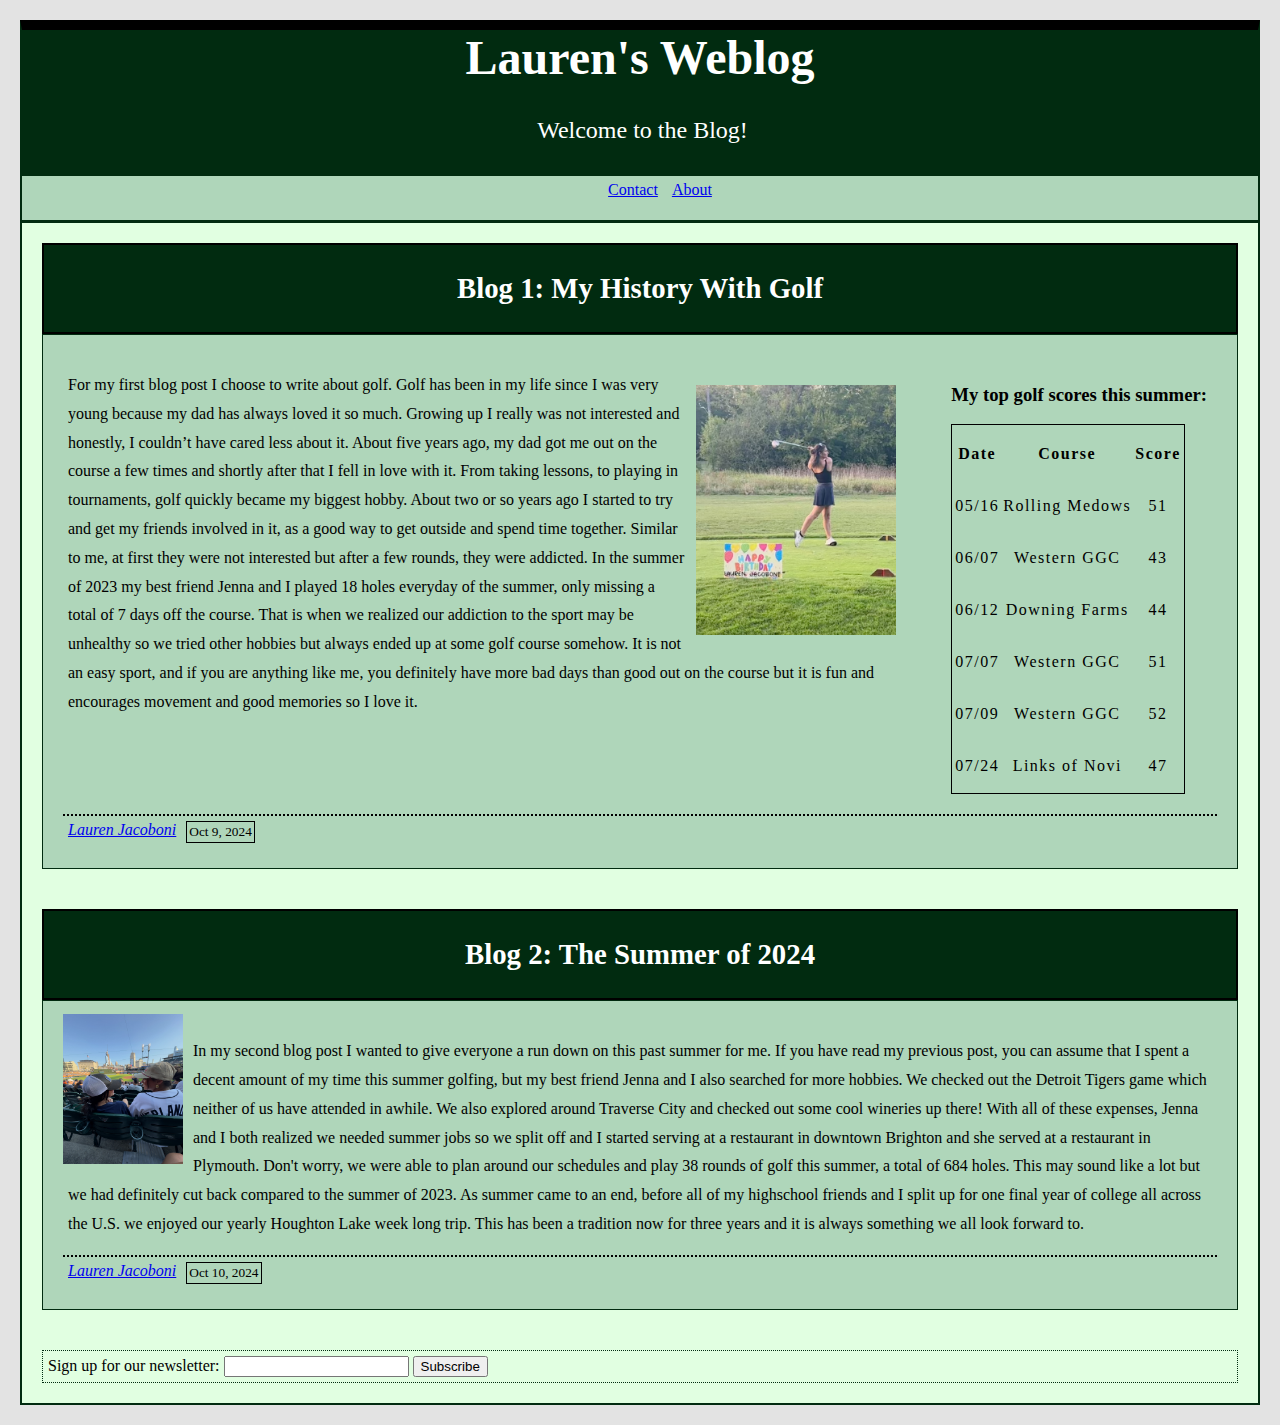
==== commit 0de888a8: "image strech updates" ====
--- a/index.html
+++ b/index.html
@@ -84,7 +84,7 @@
         </section>
         <article class="blog-post">
             <div class="Tigers-Picture">
-                <img alt="My friend Jenna and I at the Detroit tigers game." src="images/Tigers.jpeg" width="200" height="250" />
+                <img alt="My friend Jenna and I at the Detroit tigers game." src="images/Tigers.jpeg" width="120" height="150" />
             </div>
             <p>In my second blog post I wanted to give everyone a run down on this past summer for me. If you have read my previous post, you can assume that I spent a decent amount of my time this summer golfing, but my best friend Jenna and I also searched for more hobbies. We checked out the Detroit Tigers game which neither of us have attended in awhile. We also explored around Traverse City and checked out some cool wineries up there! With all of these expenses, Jenna and I both realized we needed summer jobs so we split off and I started serving at a restaurant in downtown Brighton and she served at a restaurant in Plymouth. Don't worry, we were able to plan around our schedules and play 38 rounds of golf this summer,  a total of  684 holes. This may sound like a lot but we had definitely cut back compared to the summer of 2023. As summer came to an end, before all of my highschool friends and I split up for one final year of college all across the U.S. we enjoyed our yearly Houghton Lake week long trip. This has been a tradition now for three years and it is always something we all look forward to. </p>
             <section class="authorandtime">
--- a/style.css
+++ b/style.css
@@ -126,10 +126,10 @@
 
 
 .Tigers-Picture{
-    margin-top: 20px;
+    margin-top: -7px;
     float: left;
-    padding: 20px;
-
+    padding-right: 10px;
+    min-height: 10px;
 }
 
 .Golf-Picture{
@@ -140,7 +140,7 @@
 }
 
 .About-picture{
-    margin-top: 8px;
+    margin-top: -7px;
     float: left;
     padding: 20px;
 }
